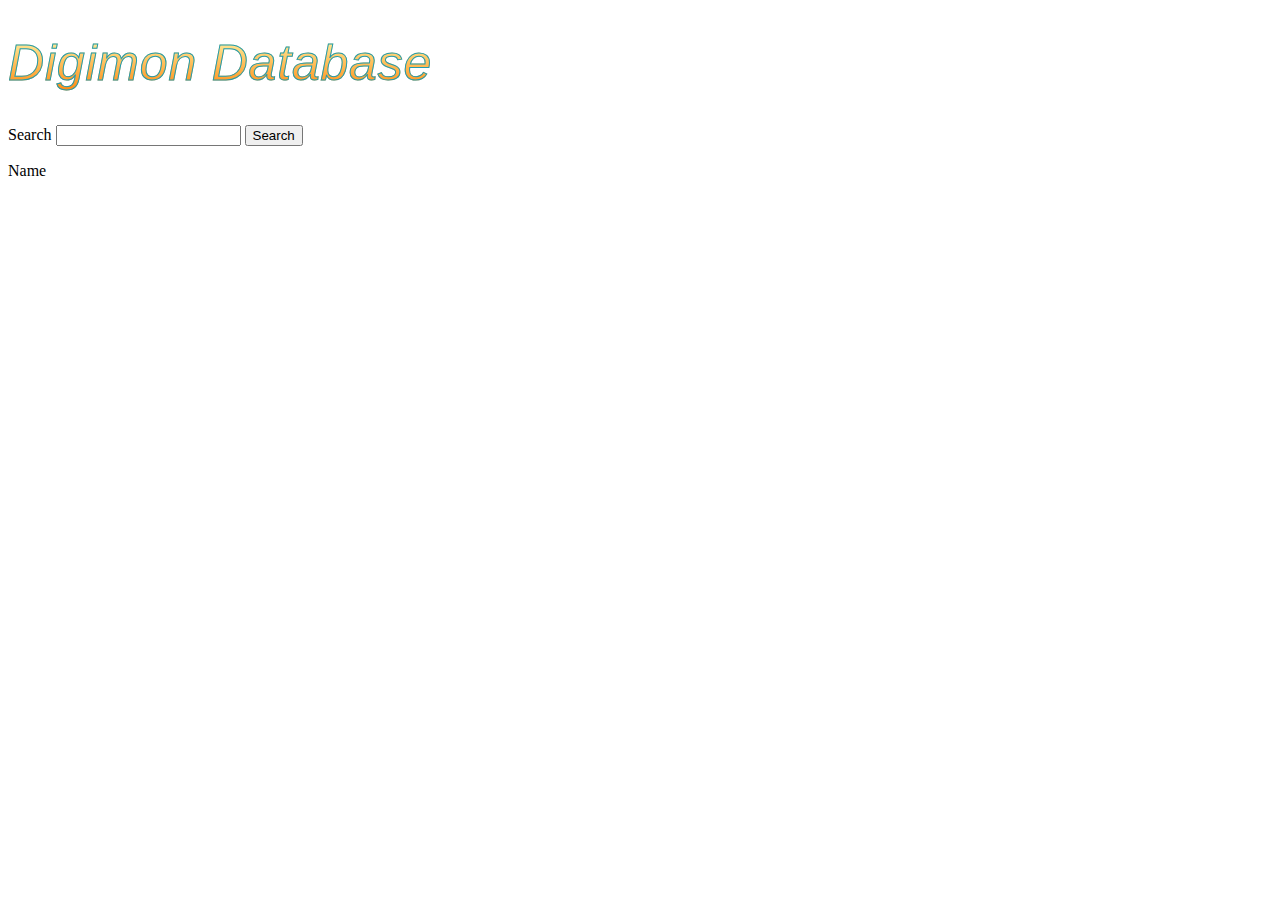
==== index.html @ be1755f0 "Merge pull request #2 from timhintay/refactor-code" ====
<!DOCTYPE html>
<html>
    <head>
        <meta charset="utf-8"/>
        <meta name="viewport" content="width=device-width,initial-scale=1.0"/>
        <title>Test Title</title>
        <link href="https://fonts.cdnfonts.com/css/pixel-digivolve" rel="stylesheet">
        <link rel="stylesheet" href="resources/styles/styles.css">
    </head>
    <body>
        <header>
            <h1>Digimon Database</h1>
        </header>
        <!--Main Content-->
        <main>
            <div id="searchBox">
                <label>Search</label>
                <input type="text" id="searchInput">
                <button type="button" id="searchBtn">Search</button>
            </div>
            <!--Digimon list-->
            <div id="container">
                <p id="digimonName">Name</p>
            </div>

            <script src="http://ajax.googleapis.com/ajax/libs/jquery/1.11.1/jquery.min.js"></script>
            <script src="resources/scripts/app.js"></script>
        </main>
    </body>
</html>
---- resources/styles/styles.css ----
h1{
    font-family: 'Pixel Digivolve', sans-serif;
    font-size: 50px;
    font-weight: 100;
    font-style: italic;
    letter-spacing: 0.8px;
    background: #FF880D;
    background: -webkit-linear-gradient(to top, #FF880D 0%, #FFBF5B 50%, #FFF9AC 100%);
    background: -moz-linear-gradient(to top, #FF880D 0%, #FFBF5B 50%, #FFF9AC 100%);
    background: linear-gradient(to top, #FF880D 0%, #FFBF5B 50%, #FFF9AC 100%);
    -webkit-background-clip: text;
            background-clip: text;
    -webkit-text-fill-color: transparent;
    -webkit-text-stroke: 1px #229cb0;
}

#container{
    display: grid;
    grid-template-columns: auto auto auto auto;
}
img{
    height: 200px;
    width: 200px;
}
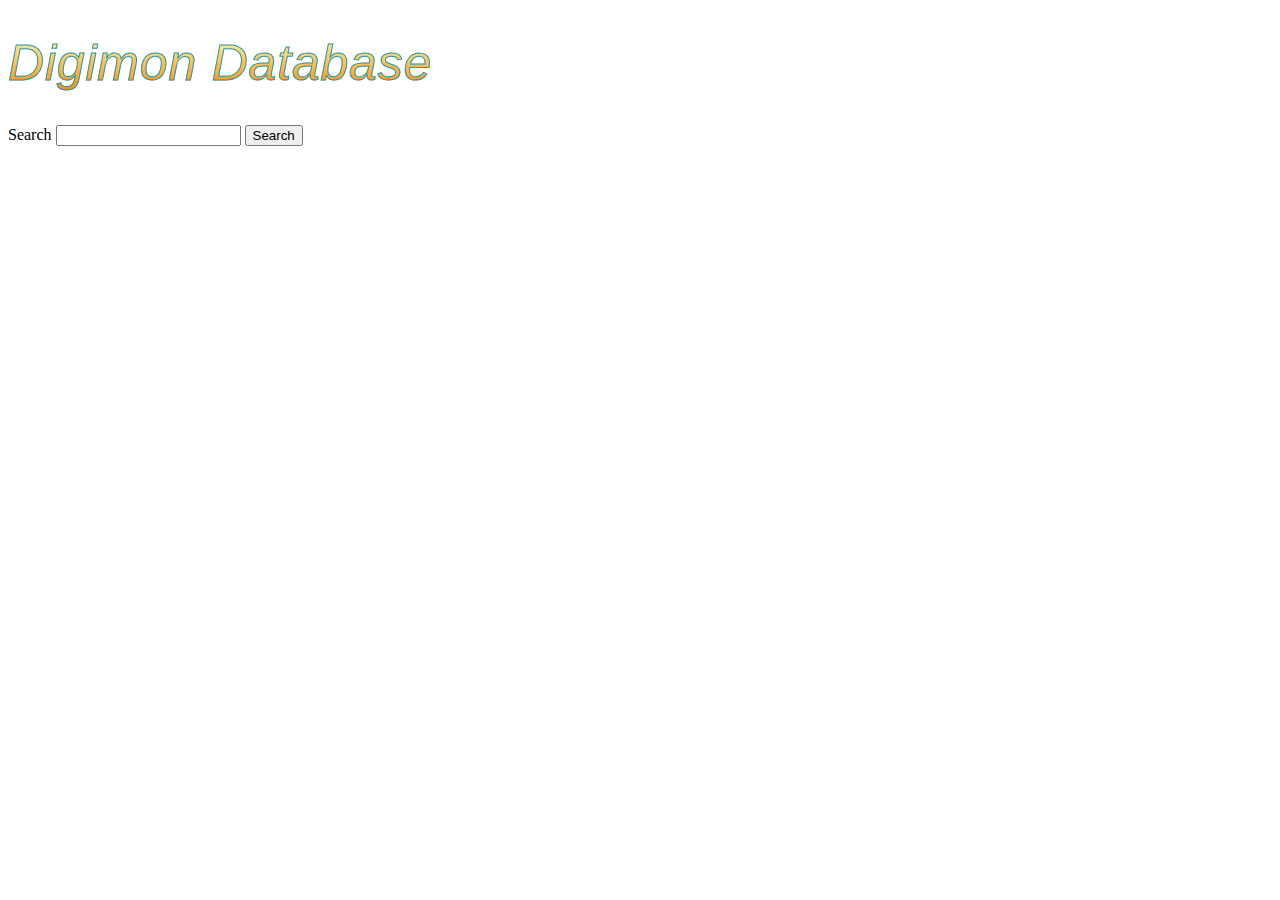
==== commit db1ca446: "search function" ====
--- a/index.html
+++ b/index.html
@@ -20,7 +20,7 @@
             </div>
             <!--Digimon list-->
             <div id="container">
-                <p id="digimonName">Name</p>
+                
             </div>
 
             <script src="http://ajax.googleapis.com/ajax/libs/jquery/1.11.1/jquery.min.js"></script>
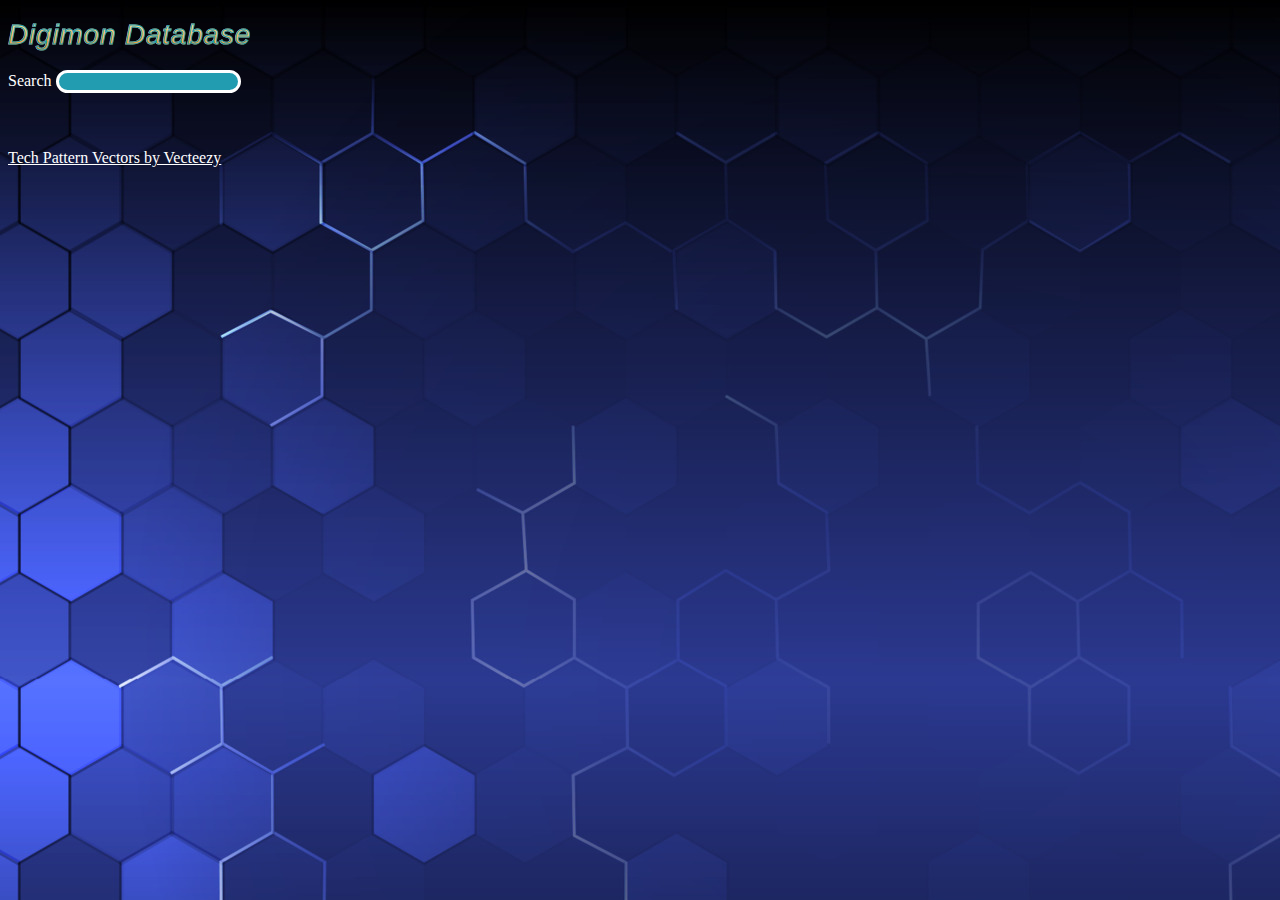
==== commit 48c0077a: "updated design" ====
--- a/index.html
+++ b/index.html
@@ -2,7 +2,7 @@
 <html>
     <head>
         <meta charset="utf-8"/>
-        <meta name="viewport" content="width=device-width,initial-scale=1.0"/>
+        <meta name="viewport" content="width=device-width, initial-scale=1.0"/>
         <title>Test Title</title>
         <link href="https://fonts.cdnfonts.com/css/pixel-digivolve" rel="stylesheet">
         <link rel="stylesheet" href="resources/styles/styles.css">
@@ -15,13 +15,17 @@
         <main>
             <div id="searchBox">
                 <label>Search</label>
-                <input type="text" id="searchInput">
-                <button type="button" id="searchBtn">Search</button>
+                <input type="text" id="search">
             </div>
             <!--Digimon list-->
             <div id="container">
-                
+                <table>
+                    <!--js render-->
+                </table>
             </div>
+        <footer>
+            <a class="credits" href="https://www.vecteezy.com/free-vector/tech-pattern">Tech Pattern Vectors by Vecteezy</a>
+        </footer>
 
             <script src="http://ajax.googleapis.com/ajax/libs/jquery/1.11.1/jquery.min.js"></script>
             <script src="resources/scripts/app.js"></script>
--- a/resources/styles/styles.css
+++ b/resources/styles/styles.css
@@ -1,6 +1,11 @@
+html{
+    background: url('vecteezy-future-bg.jpg');
+    color: #ffffff;
+}
+
 h1{
     font-family: 'Pixel Digivolve', sans-serif;
-    font-size: 50px;
+    font-size: calc(8px + 1.5625vw);
     font-weight: 100;
     font-style: italic;
     letter-spacing: 0.8px;
@@ -14,11 +19,34 @@
     -webkit-text-stroke: 1px #229cb0;
 }
 
+#search{
+    padding: 0.1em;
+    border: 3px solid white;
+    border-radius: 50px;
+    background-color: #229cb0;
+}
+
 #container{
+    padding: calc(8px + 1.5625vw);
+    margin: auto;
+    width: 100%;
+}
+
+tbody{
     display: grid;
     grid-template-columns: auto auto auto auto;
 }
-img{
-    height: 200px;
-    width: 200px;
+
+tr{
+    border: 2px solid black;
+    margin: 0.5em;
+}
+
+.digimonImg{
+    height: 140px;
+    width: 140px;
+}
+
+.credits{
+    color: #ffffff;
 }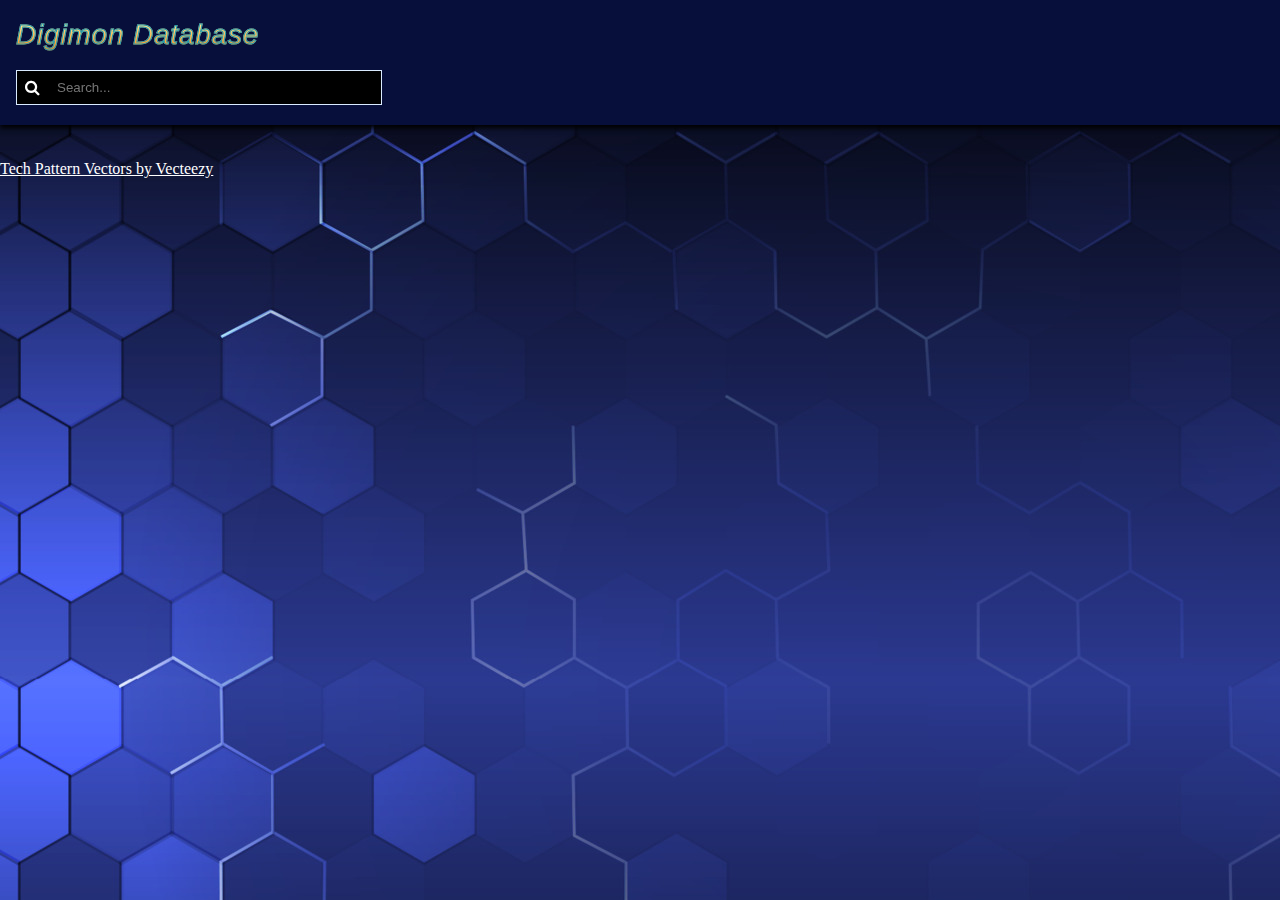
==== commit 8969db04: "updated design added navbar" ====
--- a/index.html
+++ b/index.html
@@ -5,30 +5,30 @@
         <meta name="viewport" content="width=device-width, initial-scale=1.0"/>
         <title>Test Title</title>
         <link href="https://fonts.cdnfonts.com/css/pixel-digivolve" rel="stylesheet">
+        <link rel="stylesheet" href="https://cdnjs.cloudflare.com/ajax/libs/font-awesome/4.7.0/css/font-awesome.min.css">
         <link rel="stylesheet" href="resources/styles/styles.css">
     </head>
     <body>
-        <header>
+        <header class="navbar">
             <h1>Digimon Database</h1>
+            <div id="searchParent">
+                <i class="fa fa-search"></i>
+                <input type="text" id="searchBox" placeholder="Search..." name="search">
+            </div>
         </header>
         <!--Main Content-->
         <main>
-            <div id="searchBox">
-                <label>Search</label>
-                <input type="text" id="search">
-            </div>
             <!--Digimon list-->
             <div id="container">
-                <table>
+                <table id="digiTable" align="center">
                     <!--js render-->
                 </table>
             </div>
+        </main>
         <footer>
             <a class="credits" href="https://www.vecteezy.com/free-vector/tech-pattern">Tech Pattern Vectors by Vecteezy</a>
         </footer>
-
-            <script src="http://ajax.googleapis.com/ajax/libs/jquery/1.11.1/jquery.min.js"></script>
-            <script src="resources/scripts/app.js"></script>
-        </main>
+        <script src="http://ajax.googleapis.com/ajax/libs/jquery/1.11.1/jquery.min.js"></script>
+        <script src="resources/scripts/app.js"></script>
     </body>
 </html>--- a/resources/styles/styles.css
+++ b/resources/styles/styles.css
@@ -1,6 +1,22 @@
 html{
     background: url('vecteezy-future-bg.jpg');
     color: #ffffff;
+}
+
+body{
+    margin: 0;
+}
+
+.navbar{
+    overflow: hidden;
+    background: #070f3b;
+    position: fixed;
+    top: 0;
+    margin: 0;
+    width: 100%;
+    padding: 0 1em 1.3em 1em;
+    box-shadow: 0px 3px 5px black;
+
 }
 
 h1{
@@ -19,25 +35,35 @@
     -webkit-text-stroke: 1px #229cb0;
 }
 
-#search{
-    padding: 0.1em;
-    border: 3px solid white;
-    border-radius: 50px;
-    background-color: #229cb0;
+#searchParent{
+    width: 50%;
 }
 
-#container{
-    padding: calc(8px + 1.5625vw);
-    margin: auto;
-    width: 100%;
+.fa-search{
+    position: absolute;
+    padding: 9px;
 }
+
+#searchParent > input{
+    color: white;
+    background-color: black;
+    width: inherit;
+    border: 1.5px solid #daebff;
+    display: block;
+    padding: 9px 4px 9px 40px;
+}
+
+main{
+    margin-top: 10em;
+}
+
 
 tbody{
     display: grid;
     grid-template-columns: auto auto auto auto;
 }
 
-tr{
+.digimon{
     border: 2px solid black;
     margin: 0.5em;
 }
@@ -45,6 +71,7 @@
 .digimonImg{
     height: 140px;
     width: 140px;
+ 
 }
 
 .credits{
